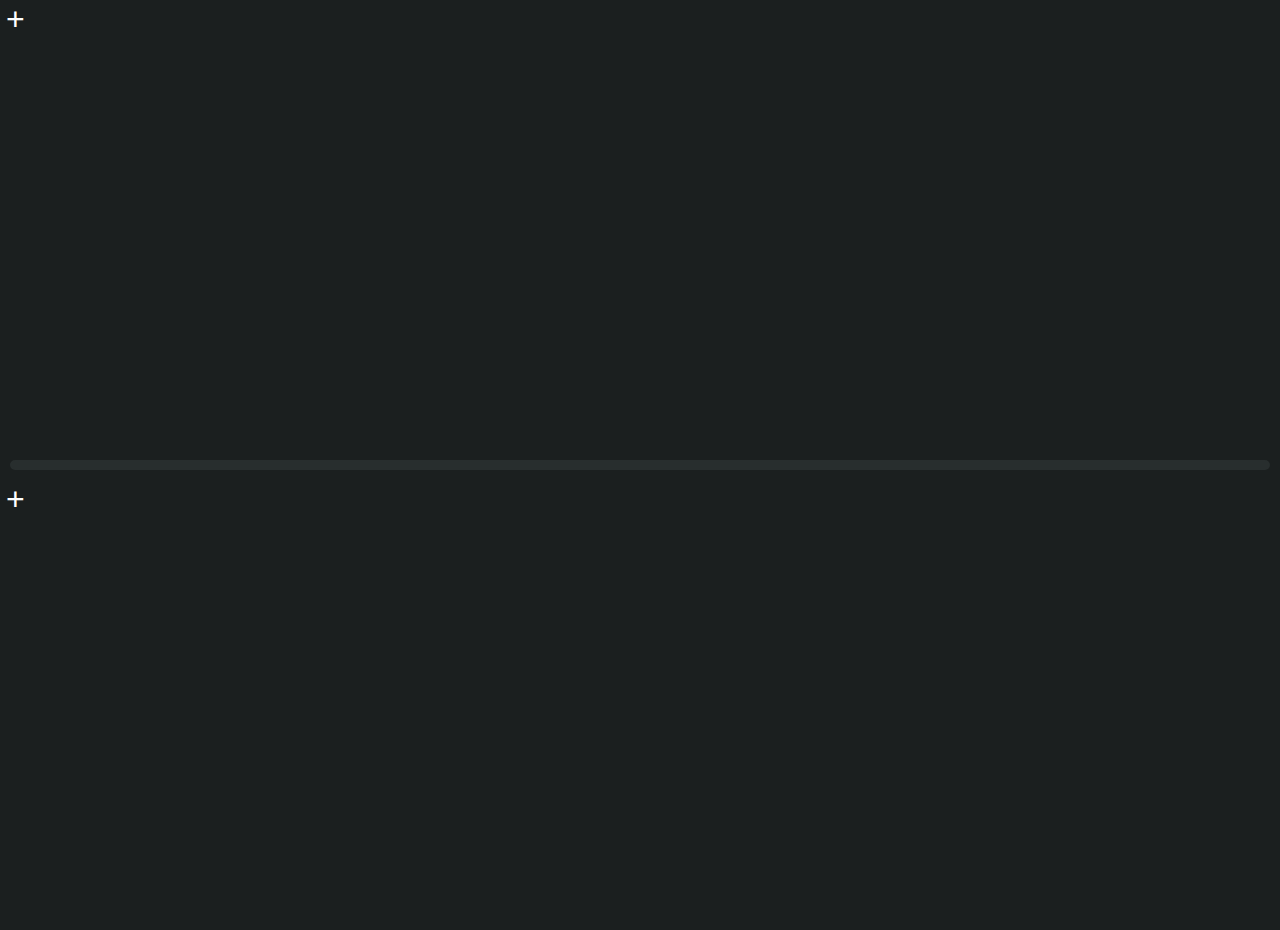
==== repos/MTGTokenManager/index.html @ 5f5c42b4 "Add MTG Token Manager" ====
<!DOCTYPE html>
<html lang="en">
<head>
	<meta charset="UTF-8">
	<meta name="viewport" content="width=device-width, initial-scale=1.0">
	<title>MTG - Token Manager</title>
	<script src="./index.js"></script>
</head>
<body>
	<div class="wrapper">
		<button class="card-adder" onclick="ShowDropdown(1)">+</button>
		<div id="Dropdown1" class="dropdown-content"></div>
		<div class="card-container" id="Player1" onclick="HideDropdowns()"></div>
		<hr class="solid">
		<button class="card-adder" onclick="ShowDropdown(2)">+</button>
		<div id="Dropdown2" class="dropdown-content"></div>
		<div class="card-container" id="Player2" onclick="HideDropdowns()"></div>
	</div>
</body>
<style>
	* {
		overflow: hidden;
	}
	body {
		background-color: rgb(27, 31, 31);
		margin:0;
		padding: 0;
	}
	hr.solid {
		padding:0;
		margin:10px;
		border: 5px solid rgb(40, 46, 46);
		border-radius: 5px; 
	}
	.card-adder {
		position: absolute;
		color: white;
		background-color: transparent;
		border: transparent;
		cursor: pointer;
		font-size: xx-large;
	}
	.card-container {
		left:0;
		width:96%;
		margin-left:2%;
		display: flex;
		flex-wrap: wrap;
		justify-content: space-evenly;
		align-items: center;
		height:50%;
		min-height: 50vh;
		padding: 0;
		padding-right: 2%;
	}
	#Player1 { top:0; }
	#Player2 { top:50%; }
	.card {
		position: relative; 
		transition: all 0.5s ease;
		width: 15%;
		height: max-content;
		cursor: pointer;
	}
	.tapped { transform: rotate(90deg); }
	.card img {
		justify-content: center;
		justify-self: center;
		max-width: 100%;
		max-height: 100%;
	}
	@media (orientation:portrait){
		.card {
			width: 30%;
		}
		.card-container {
			margin-left: 5%;
			width:95%;
		}
	}
	.tap {
		position: absolute;
		top:10%;
		width: 100%;
		height: 90%;
	}
	.card .remove {
		top:0;
		width: 100%;
		height:10%;
		position: absolute;
	}
	.search {
		box-sizing: border-box;
		background-color: rgb(40, 46, 46);
		background-position: 14px 12px;
		background-repeat: no-repeat;
		font-size: 16px;
		padding: 14px 20px 12px 45px;
		border: none;
		border-bottom: 3px solid rgb(54, 62, 62);
	}
	.dropdown {
		position: relative;
		display: inline-block;
	}
	.dropdown-content {
		display: none;
		position: absolute;
		background-color: rgb(40, 46, 46);
		min-width: 230px;
		border: 3px solid rgb(54, 62, 62);
		z-index: 1;
	}
	.dropdown-content a {
		color: white;
		padding: 12px 16px;
		text-decoration: none;
		display: block;
	}
	.dropdown-content a:hover {background-color: rgb(54, 62, 62)}
	.show {display:block;}
</style>
</html>
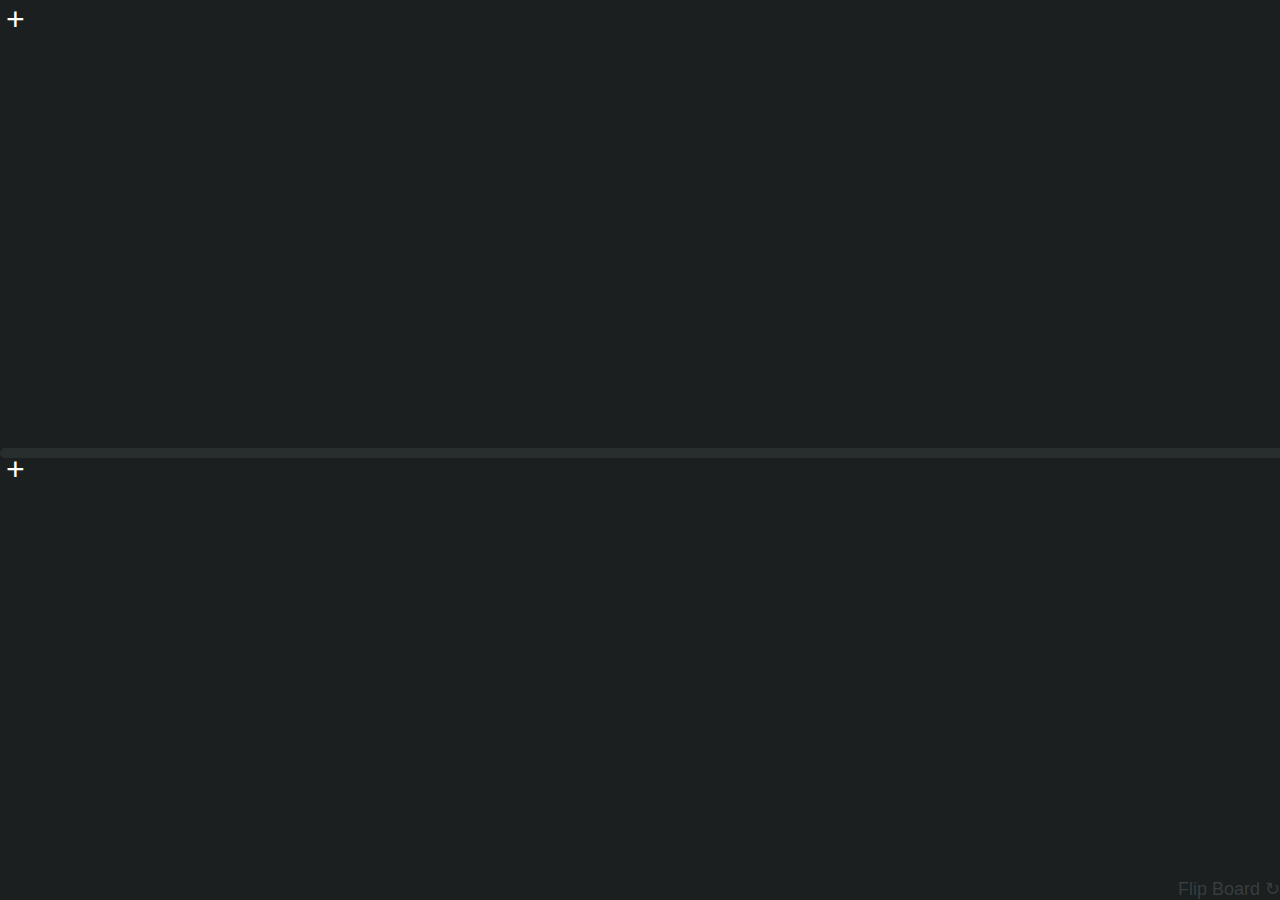
==== commit 6be32aab: "Add Button To Flip Board" ====
--- a/repos/MTGTokenManager/index.html
+++ b/repos/MTGTokenManager/index.html
@@ -15,110 +15,10 @@
 		<button class="card-adder" onclick="ShowDropdown(2)">+</button>
 		<div id="Dropdown2" class="dropdown-content"></div>
 		<div class="card-container" id="Player2" onclick="HideDropdowns()"></div>
+		<div class="flip" onclick="FlipPlayer()">Flip Board ↻</div>
 	</div>
 </body>
 <style>
-	* {
-		overflow: hidden;
-	}
-	body {
-		background-color: rgb(27, 31, 31);
-		margin:0;
-		padding: 0;
-	}
-	hr.solid {
-		padding:0;
-		margin:10px;
-		border: 5px solid rgb(40, 46, 46);
-		border-radius: 5px; 
-	}
-	.card-adder {
-		position: absolute;
-		color: white;
-		background-color: transparent;
-		border: transparent;
-		cursor: pointer;
-		font-size: xx-large;
-	}
-	.card-container {
-		left:0;
-		width:96%;
-		margin-left:2%;
-		display: flex;
-		flex-wrap: wrap;
-		justify-content: space-evenly;
-		align-items: center;
-		height:50%;
-		min-height: 50vh;
-		padding: 0;
-		padding-right: 2%;
-	}
-	#Player1 { top:0; }
-	#Player2 { top:50%; }
-	.card {
-		position: relative; 
-		transition: all 0.5s ease;
-		width: 15%;
-		height: max-content;
-		cursor: pointer;
-	}
-	.tapped { transform: rotate(90deg); }
-	.card img {
-		justify-content: center;
-		justify-self: center;
-		max-width: 100%;
-		max-height: 100%;
-	}
-	@media (orientation:portrait){
-		.card {
-			width: 30%;
-		}
-		.card-container {
-			margin-left: 5%;
-			width:95%;
-		}
-	}
-	.tap {
-		position: absolute;
-		top:10%;
-		width: 100%;
-		height: 90%;
-	}
-	.card .remove {
-		top:0;
-		width: 100%;
-		height:10%;
-		position: absolute;
-	}
-	.search {
-		box-sizing: border-box;
-		background-color: rgb(40, 46, 46);
-		background-position: 14px 12px;
-		background-repeat: no-repeat;
-		font-size: 16px;
-		padding: 14px 20px 12px 45px;
-		border: none;
-		border-bottom: 3px solid rgb(54, 62, 62);
-	}
-	.dropdown {
-		position: relative;
-		display: inline-block;
-	}
-	.dropdown-content {
-		display: none;
-		position: absolute;
-		background-color: rgb(40, 46, 46);
-		min-width: 230px;
-		border: 3px solid rgb(54, 62, 62);
-		z-index: 1;
-	}
-	.dropdown-content a {
-		color: white;
-		padding: 12px 16px;
-		text-decoration: none;
-		display: block;
-	}
-	.dropdown-content a:hover {background-color: rgb(54, 62, 62)}
-	.show {display:block;}
+*{overflow-x:hidden;font-family:'Lucida Sans','Lucida Sans Regular','Lucida Grande','Lucida Sans Unicode',Geneva,Verdana,sans-serif}body{background-color:#1b1f1f;margin:0;padding:0}hr.solid{padding:0;position:absolute;top:calc(50vh - 10px);width:100%;background-color:#fff;border:5px solid #282e2e;border-radius:5px}.card-adder{position:absolute;color:#fff;background-color:transparent;border:transparent;cursor:pointer;font-size:xx-large;z-index:100}.card-container{left:0;width:96%;margin-left:2%;display:flex;flex-wrap:wrap;justify-content:space-evenly;align-items:center;min-height:50vh;padding:0 2% 0 0}#Player1{top:0}#Player2{top:50vh}.card{position:relative;transition:.5s;width:15%;height:max-content;cursor:pointer}.tapped{transform:rotate(90deg)}.flipped{transform:rotate(180deg)}.flip{position:absolute;bottom:0;right:0;color:#363e3e;font-size:large;cursor:n-resize}.card img{justify-content:center;justify-self:center;max-width:100%;max-height:100%}@media (orientation:portrait){.card{width:33%}.card-container{margin-left:4%;width:96%}}.card .remove,.tap{width:100%;position:absolute}.tap{top:10%;height:90%}.card .remove{top:0;height:10%}.search{box-sizing:border-box;background-color:#282e2e;background-position:14px 12px;background-repeat:no-repeat;font-size:16px;padding:14px 20px 12px 45px;border:none;border-bottom:3px solid #363e3e}.dropdown{position:relative;display:inline-block}.dropdown-content{display:none;position:absolute;background-color:#282e2e;min-width:230px;border:3px solid #363e3e;z-index:1}.dropdown-content a{color:#fff;padding:12px 16px;text-decoration:none;display:block}.dropdown-content a:hover{background-color:#363e3e}.show{display:block}
 </style>
 </html>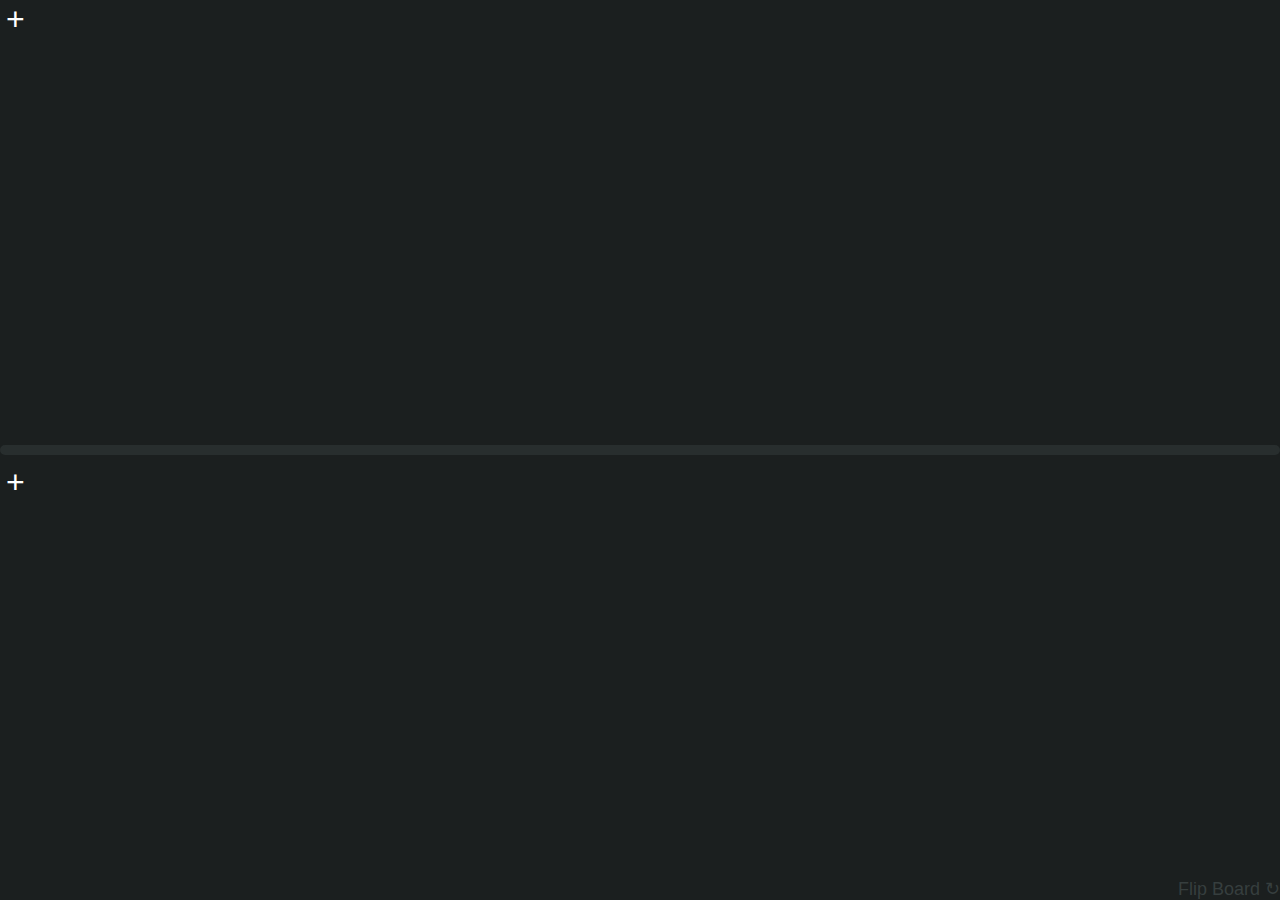
==== commit 9eb005df: "Fix Center Line Overlaps" ====
--- a/repos/MTGTokenManager/index.html
+++ b/repos/MTGTokenManager/index.html
@@ -19,6 +19,6 @@
 	</div>
 </body>
 <style>
-*{overflow-x:hidden;font-family:'Lucida Sans','Lucida Sans Regular','Lucida Grande','Lucida Sans Unicode',Geneva,Verdana,sans-serif}body{background-color:#1b1f1f;margin:0;padding:0}hr.solid{padding:0;position:absolute;top:calc(50vh - 10px);width:100%;background-color:#fff;border:5px solid #282e2e;border-radius:5px}.card-adder{position:absolute;color:#fff;background-color:transparent;border:transparent;cursor:pointer;font-size:xx-large;z-index:100}.card-container{left:0;width:96%;margin-left:2%;display:flex;flex-wrap:wrap;justify-content:space-evenly;align-items:center;min-height:50vh;padding:0 2% 0 0}#Player1{top:0}#Player2{top:50vh}.card{position:relative;transition:.5s;width:15%;height:max-content;cursor:pointer}.tapped{transform:rotate(90deg)}.flipped{transform:rotate(180deg)}.flip{position:absolute;bottom:0;right:0;color:#363e3e;font-size:large;cursor:n-resize}.card img{justify-content:center;justify-self:center;max-width:100%;max-height:100%}@media (orientation:portrait){.card{width:33%}.card-container{margin-left:4%;width:96%}}.card .remove,.tap{width:100%;position:absolute}.tap{top:10%;height:90%}.card .remove{top:0;height:10%}.search{box-sizing:border-box;background-color:#282e2e;background-position:14px 12px;background-repeat:no-repeat;font-size:16px;padding:14px 20px 12px 45px;border:none;border-bottom:3px solid #363e3e}.dropdown{position:relative;display:inline-block}.dropdown-content{display:none;position:absolute;background-color:#282e2e;min-width:230px;border:3px solid #363e3e;z-index:1}.dropdown-content a{color:#fff;padding:12px 16px;text-decoration:none;display:block}.dropdown-content a:hover{background-color:#363e3e}.show{display:block}
+*{overflow-x:hidden;font-family:'Lucida Sans','Lucida Sans Regular','Lucida Grande','Lucida Sans Unicode',Geneva,Verdana,sans-serif}body{background-color:#1b1f1f;margin:0;padding:0}hr.solid{padding:0;width:calc(100% - 10px);background-color:#fff;border:5px solid #282e2e;border-radius:5px}.card-adder{position:absolute;color:#fff;background-color:transparent;border:transparent;cursor:pointer;font-size:xx-large;z-index:100}.card-container{left:0;width:96%;margin-left:2%;display:flex;flex-wrap:wrap;justify-content:space-evenly;align-items:center;min-height:calc(50vh - 13px);padding:0 2% 0 0}.card{position:relative;transition:.5s;width:15%;height:max-content;cursor:pointer}.tapped{transform:rotate(90deg)}.flipped{transform:rotate(180deg)}.flip{position:absolute;bottom:0;right:0;color:#363e3e;font-size:large;cursor:n-resize}.card img{justify-content:center;justify-self:center;max-width:100%;max-height:100%}@media (orientation:portrait){.card{width:33%}.card-container{margin-left:4%;width:96%}}.card .remove,.tap{width:100%;position:absolute}.tap{top:10%;height:90%}.card .remove{top:0;height:10%}.search{box-sizing:border-box;background-color:#282e2e;background-position:14px 12px;background-repeat:no-repeat;font-size:16px;padding:14px 20px 12px 45px;border:none;border-bottom:3px solid #363e3e}.dropdown{position:relative;display:inline-block}.dropdown-content{display:none;position:absolute;background-color:#282e2e;min-width:230px;border:3px solid #363e3e;z-index:1}.dropdown-content a{color:#fff;padding:12px 16px;text-decoration:none;display:block}.dropdown-content a:hover{background-color:#363e3e}.show{display:block}
 </style>
 </html>